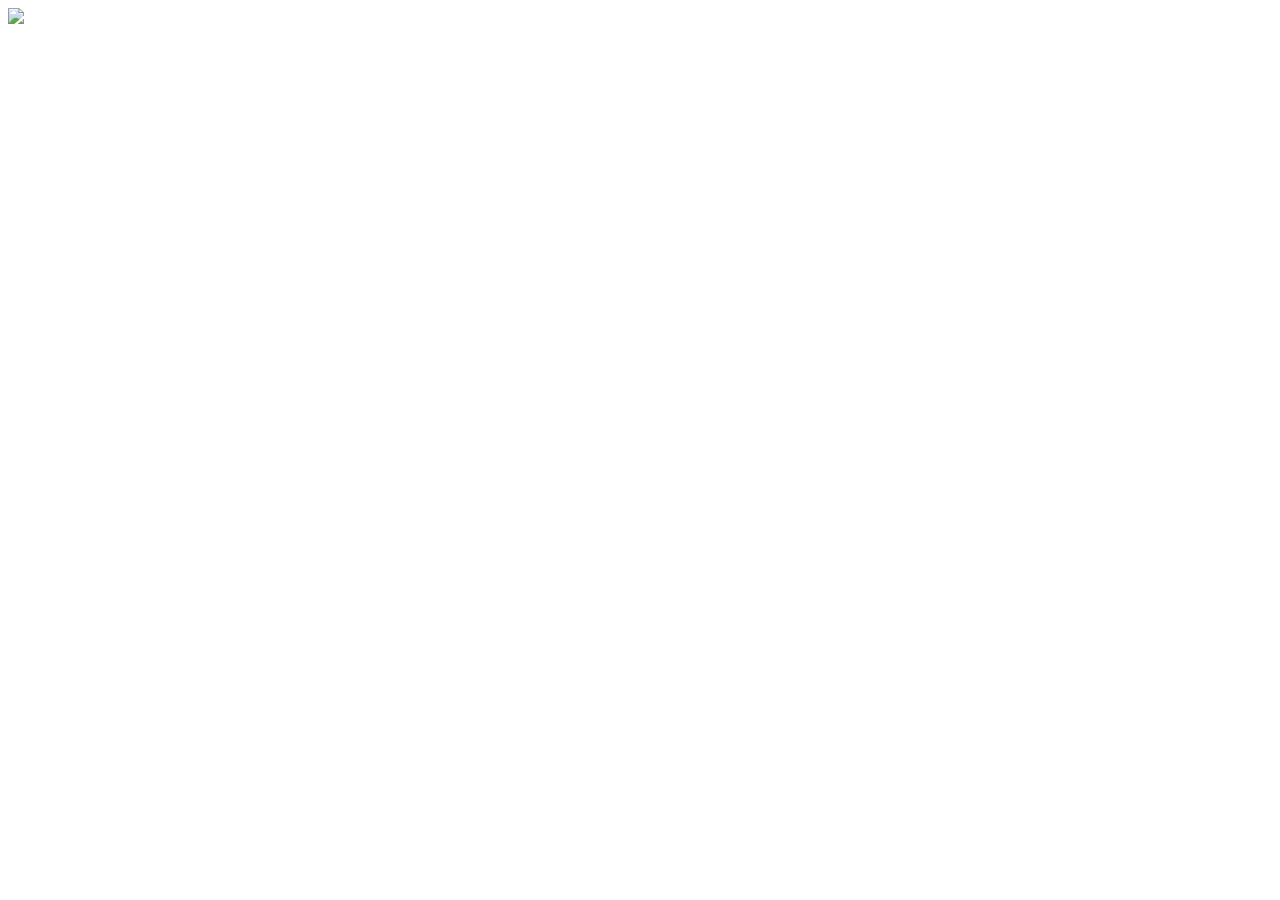
==== 01-Responsive Web Design/06-Box Model/index.html @ 899efb91 "[06-box-model ] step 3, The content is surrounded by a space called padding" ====
<!DOCTYPE html>
<html lang="en">
    <head>
        <meta charset="UTF-8">
        <title>Rothko Painting</title>
    </head>

    <body>
        <img src="https://cdn.freecodecamp.org/curriculum/css-box-model/diagram-2.png">
    </body>
</html>
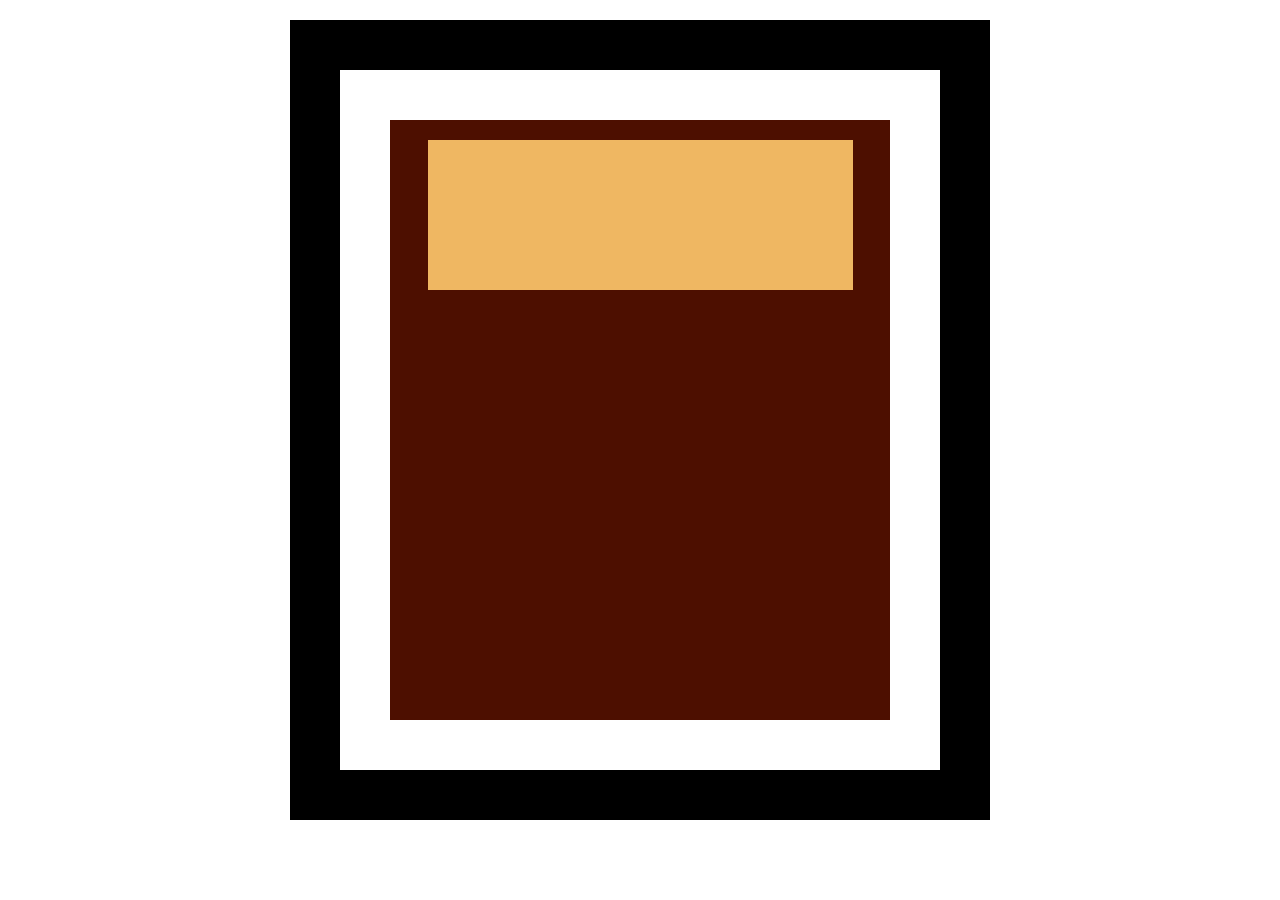
==== commit 70d68967: "[06-box-model ] step 22， use  <  overflow: hidden;>  replace <padding: 1px>" ====
--- a/01-Responsive Web Design/06-Box Model/index.html
+++ b/01-Responsive Web Design/06-Box Model/index.html
@@ -1,11 +1,15 @@
 <!DOCTYPE html>
 <html lang="en">
-    <head>
-        <meta charset="UTF-8">
-        <title>Rothko Painting</title>
-    </head>
-
-    <body>
-        <img src="https://cdn.freecodecamp.org/curriculum/css-box-model/diagram-2.png">
-    </body>
+  <head>
+    <meta charset="UTF-8">
+    <title>Rothko Painting</title>
+    <link href="./styles.css" rel="stylesheet">
+  </head>
+  <body>
+    <div class="frame">
+      <div class="canvas">
+        <div class="one"></div>
+      </div>
+    </div>
+  </body>
 </html>--- a/01-Responsive Web Design/06-Box Model/styles.css
+++ b/01-Responsive Web Design/06-Box Model/styles.css
@@ -0,0 +1,21 @@
+.canvas {
+    width: 500px;
+    height: 600px;
+    background-color: #4d0f00;
+    /* padding: 1px; */
+    overflow: hidden;
+  }
+  
+  .frame {
+    border: 50px solid black;
+    width: 500px;
+    padding: 50px;
+    margin: 20px auto;
+  }
+  
+  .one {
+    width: 425px;
+    height: 150px;
+    background-color: #efb762;
+    margin: 20px auto;
+  }